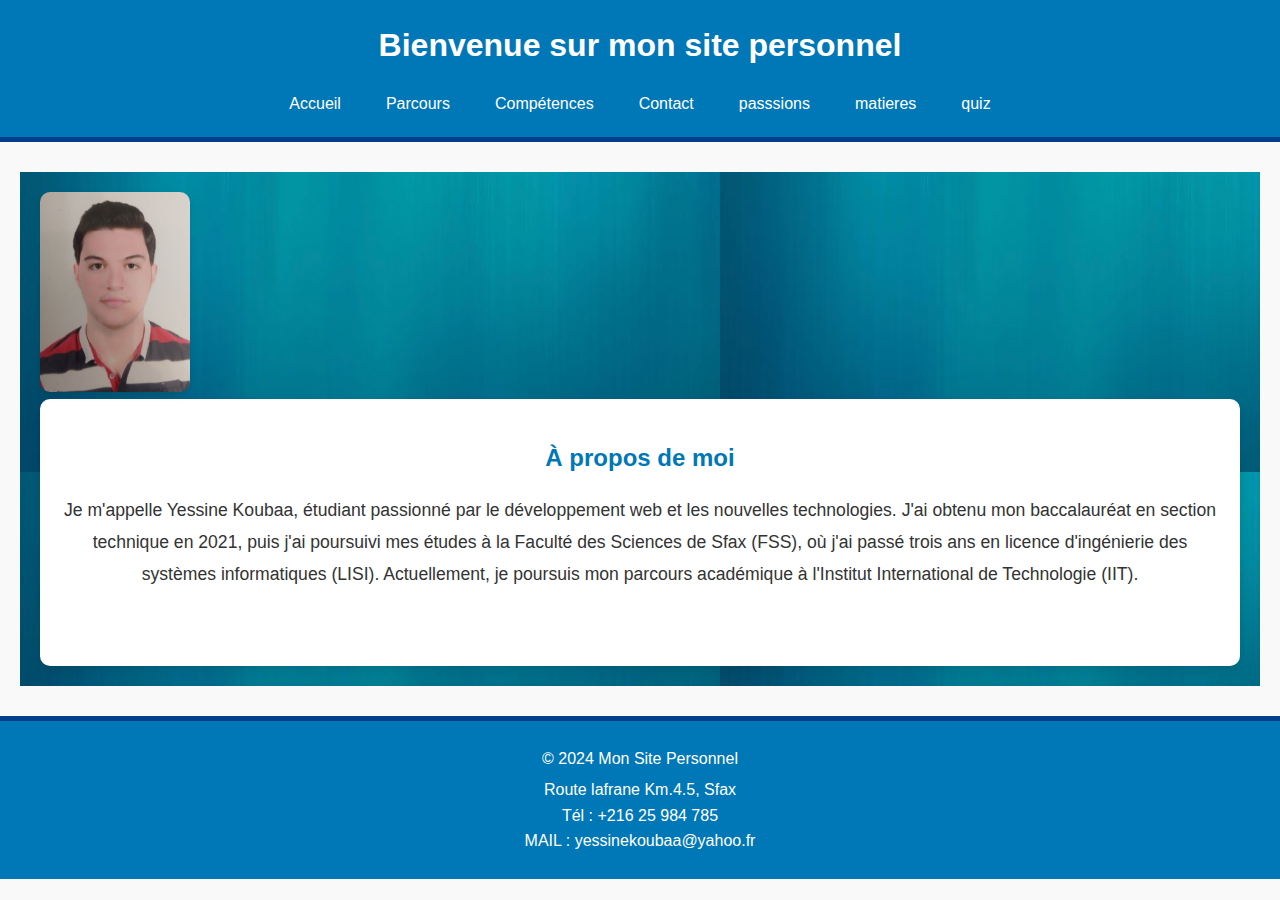
==== index.html @ 38cf2822 "Initial commit" ====
<!DOCTYPE html>
<html lang="fr">
<head>
  <meta charset="UTF-8">
  <meta name="viewport" content="width=device-width, initial-scale=1.0">
  <title>Mon Site Personnel</title>
  <link rel="stylesheet" href="css/style.css">
  
</head>
<body>
  <header>
    <h1>Bienvenue sur mon site personnel</h1>
    <nav>
      <ul>
        <li><a href="index.html">Accueil</a></li>
        <li><a href="parcours.html">Parcours</a></li>
        <li><a href="competence.html">Compétences</a></li>
        <li><a href="contact.html">Contact</a></li>
        <li><a href="passions.html">passsions</a></li>
        <li><a href="matieres.html">matieres</a></li>
        <li><a href="quiz.html">quiz</a></li>


      </ul>
    </nav>
  </header>
  <main>
  <img id="img" src="images/img2.jpg" alt="img">
  <section>
    <h2>À propos de moi</h2>
    <p>Je m'appelle Yessine Koubaa, étudiant passionné par le développement web et les nouvelles technologies. J'ai obtenu mon baccalauréat en section technique en 2021, puis j'ai poursuivi mes études à la Faculté des Sciences de Sfax (FSS), où j'ai passé trois ans en licence d'ingénierie des systèmes informatiques (LISI). Actuellement, je poursuis mon parcours académique à l'Institut International de Technologie (IIT). </p>
    <div class="social-icons">
      <a href="https://twitter.com" target="_blank"><i class="fab fa-twitter"></i></a>
      <a href="https://linkedin.com" target="_blank"><i class="fab fa-linkedin"></i></a>
    </div>
  </section>
</main>
  <footer>
    <p>&copy; 2024 Mon Site Personnel</p>
    
      <p>
          Route lafrane Km.4.5, Sfax <br>
          Tél : +216 25 984 785 <br>
          MAIL : yessinekoubaa@yahoo.fr
      </p>
 
  </footer>
</body>
</html>
---- css/style.css ----
/* Style global */
body {
  font-family: 'Arial', sans-serif;
  line-height: 1.6;
  margin: 0;
  padding: 0;
  color: #333;
  background: #f9f9f9;
}

header {
  background: #0077b6;
  color: white;
  padding: 20px 0;
  text-align: center;
  border-bottom: 5px solid #023e8a;
}

header h1 {
  margin: 0;
  font-size: 2rem;
}

nav ul {
  list-style: none;
  padding: 0;
  margin: 20px 0 0;
  display: flex;
  justify-content: center;
  gap: 15px;
}

nav a {
  text-decoration: none;
  color: white;
  padding: 10px 15px;
  border-radius: 5px;
  transition: background 0.3s;
}

nav a:hover {
  background: #023e8a;
}

/* Main section */
main {
  background-image: url("../images/arriere.jpg");
  max-width: 1200px;
  margin: 30px auto;
  padding: 20px;
}

main #img {
  width: 150px; /* Largeur contrôlée, ajustez selon vos besoins */
  
  border-radius: 10px; /* Arrondit les coins de l'image */
  
  
  top: 20px; /* Positionne en haut */
  left: 20px; /* Positionne à gauche */
  box-shadow: 0 4px 6px rgba(0, 0, 0, 0.1); /* Optionnel : ajoute une ombre pour un bel effet */
  
}


section {
  text-align: center;
  background: white;
  padding: 20px;
  border-radius: 10px;
  box-shadow: 0 4px 8px rgba(0, 0, 0, 0.1);
}

section h2 {
  color: #0077b6;
  margin-bottom: 15px;
}

section p {
  font-size: 1.1rem;
  line-height: 1.8;
}

.social-icons {
  margin-top: 15px;
}

.social-icons a {
  margin: 0 10px;
  color: #0077b6;
  font-size: 1.5rem;
  transition: color 0.3s;
}

.social-icons a:hover {
  color: #023e8a;
}

/* Footer */
footer {
  text-align: center;
  padding: 20px;
  background: #0077b6;
  color: white;
  border-top: 5px solid #023e8a;
}

footer p {
  margin: 5px 0;
}
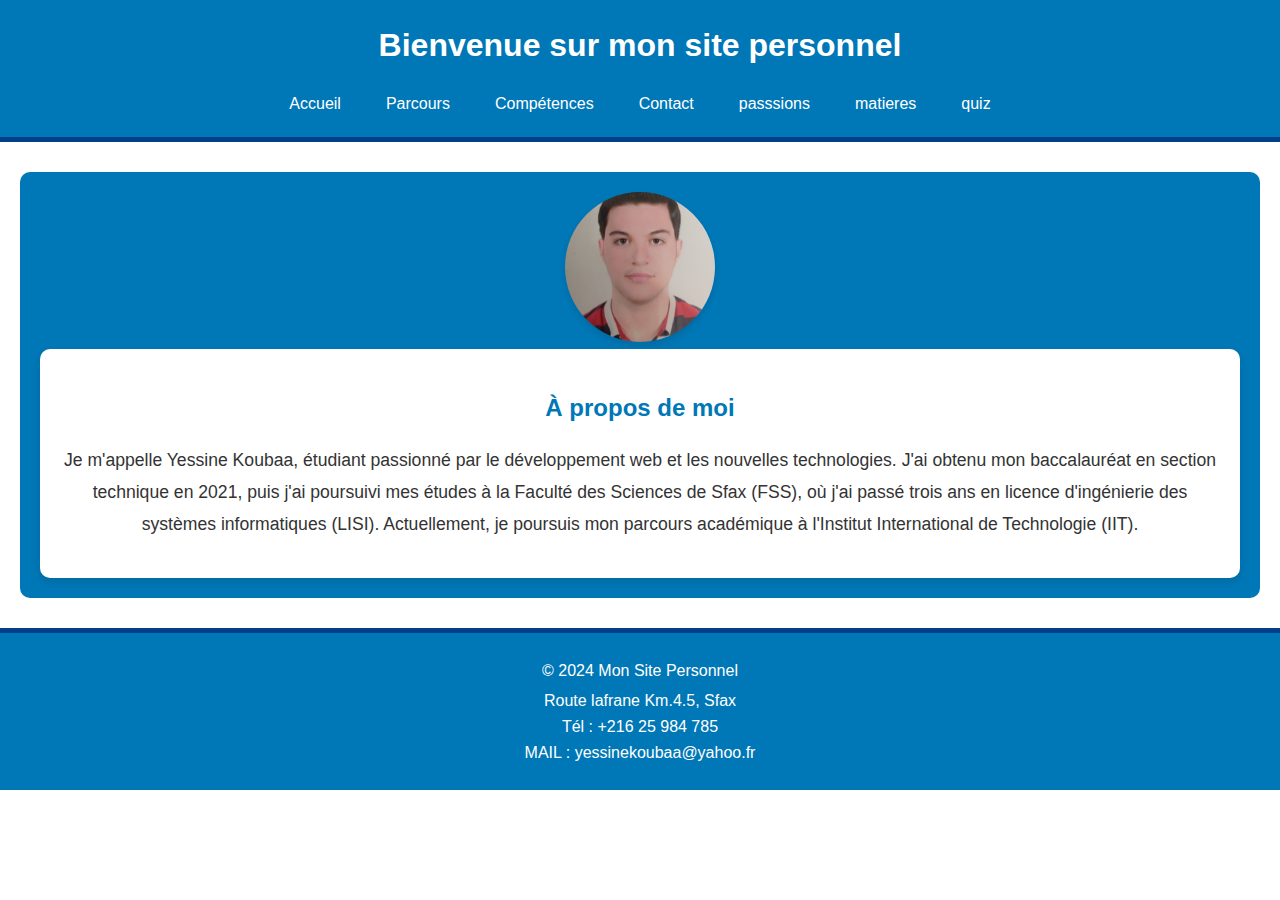
==== commit ed698e09: "Description des changements" ====
--- a/index.html
+++ b/index.html
@@ -29,10 +29,7 @@
   <section>
     <h2>À propos de moi</h2>
     <p>Je m'appelle Yessine Koubaa, étudiant passionné par le développement web et les nouvelles technologies. J'ai obtenu mon baccalauréat en section technique en 2021, puis j'ai poursuivi mes études à la Faculté des Sciences de Sfax (FSS), où j'ai passé trois ans en licence d'ingénierie des systèmes informatiques (LISI). Actuellement, je poursuis mon parcours académique à l'Institut International de Technologie (IIT). </p>
-    <div class="social-icons">
-      <a href="https://twitter.com" target="_blank"><i class="fab fa-twitter"></i></a>
-      <a href="https://linkedin.com" target="_blank"><i class="fab fa-linkedin"></i></a>
-    </div>
+    
   </section>
 </main>
   <footer>
--- a/css/style.css
+++ b/css/style.css
@@ -3,15 +3,15 @@
   font-family: 'Arial', sans-serif;
   line-height: 1.6;
   margin: 0;
-  padding: 0;
+
   color: #333;
-  background: #f9f9f9;
+  
 }
 
 header {
   background: #0077b6;
   color: white;
-  padding: 20px 0;
+  padding: 20px 0  ;
   text-align: center;
   border-bottom: 5px solid #023e8a;
 }
@@ -35,7 +35,7 @@
   color: white;
   padding: 10px 15px;
   border-radius: 5px;
-  transition: background 0.3s;
+  
 }
 
 nav a:hover {
@@ -44,20 +44,22 @@
 
 /* Main section */
 main {
-  background-image: url("../images/arriere.jpg");
+  background: #0077b6;
+  /*background-image: url("../images/arriere.jpg");*/
   max-width: 1200px;
   margin: 30px auto;
   padding: 20px;
+  text-align: center;
+  border-radius: 10px;
 }
 
 main #img {
-  width: 150px; /* Largeur contrôlée, ajustez selon vos besoins */
-  
   border-radius: 10px; /* Arrondit les coins de l'image */
-  
-  
-  top: 20px; /* Positionne en haut */
-  left: 20px; /* Positionne à gauche */
+  object-fit: cover;
+  width: 150px; /* Largeur de l'image */
+  height: 150px;
+  border-radius: 50%;
+  overflow: hidden;
   box-shadow: 0 4px 6px rgba(0, 0, 0, 0.1); /* Optionnel : ajoute une ombre pour un bel effet */
   
 }
@@ -81,20 +83,6 @@
   line-height: 1.8;
 }
 
-.social-icons {
-  margin-top: 15px;
-}
-
-.social-icons a {
-  margin: 0 10px;
-  color: #0077b6;
-  font-size: 1.5rem;
-  transition: color 0.3s;
-}
-
-.social-icons a:hover {
-  color: #023e8a;
-}
 
 /* Footer */
 footer {
